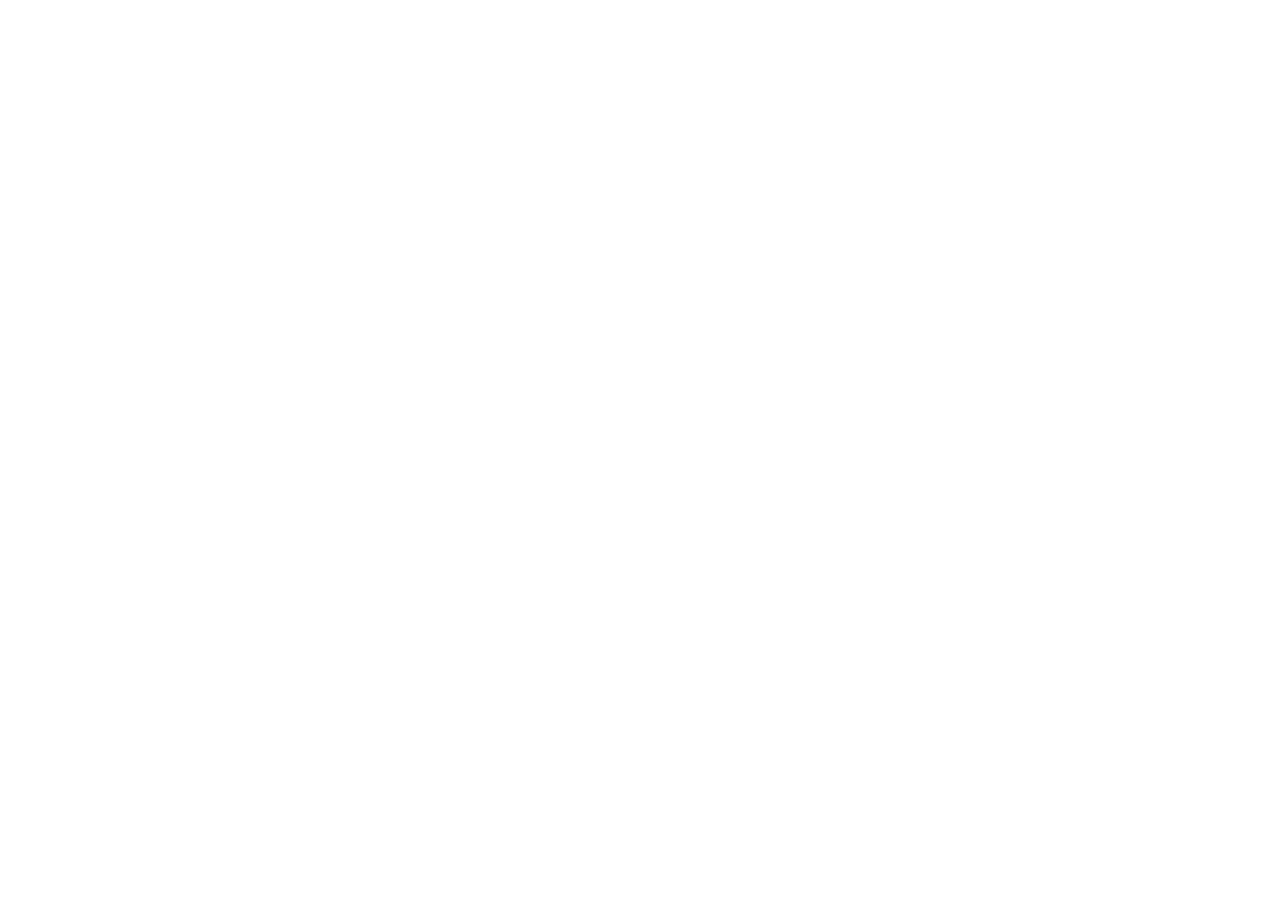
==== portfolio.html @ b5ddb07e "index end" ====
<!DOCTYPE html>
<html lang="en">
<head>
    <meta charset="UTF-8">
    <meta http-equiv="X-UA-Compatible" content="IE=edge">
    <meta name="viewport" content="width=device-width, initial-scale=1.0">
    <title>Document</title>
</head>
<body>
    
</body>
</html>
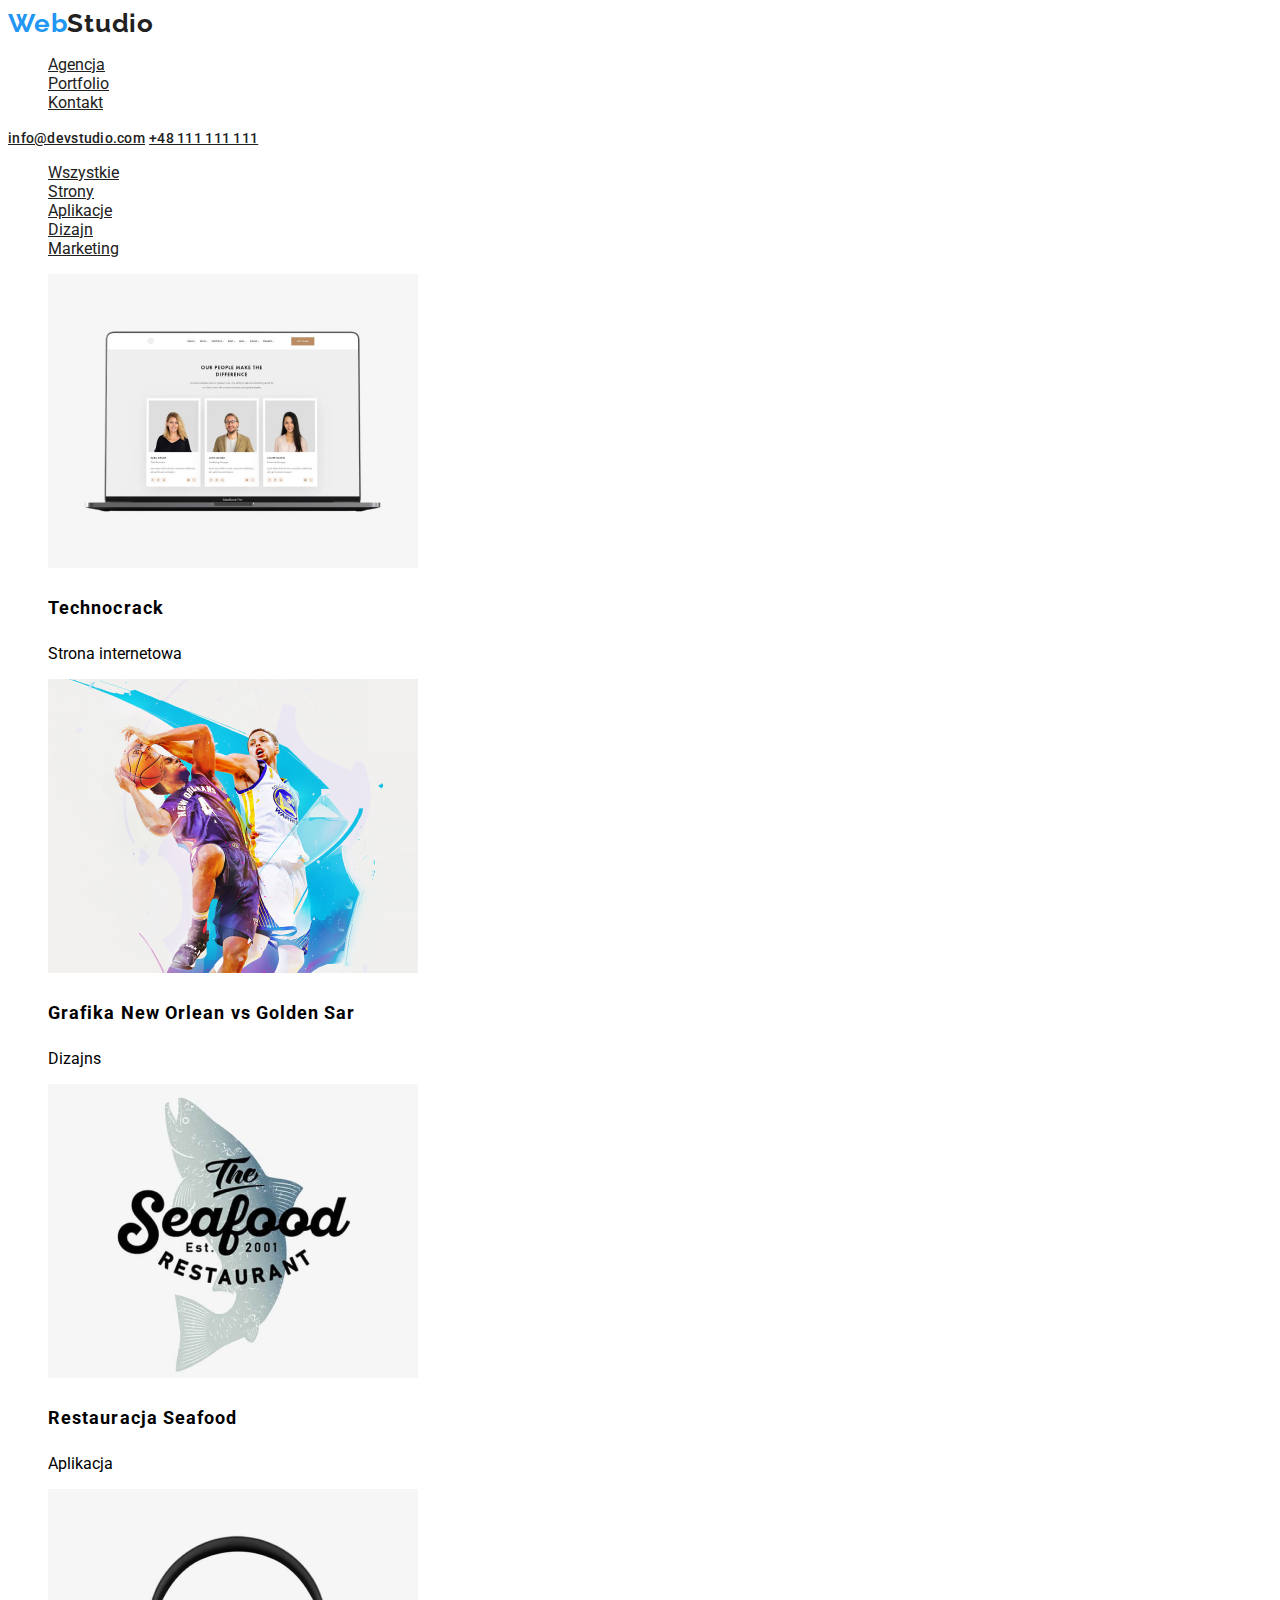
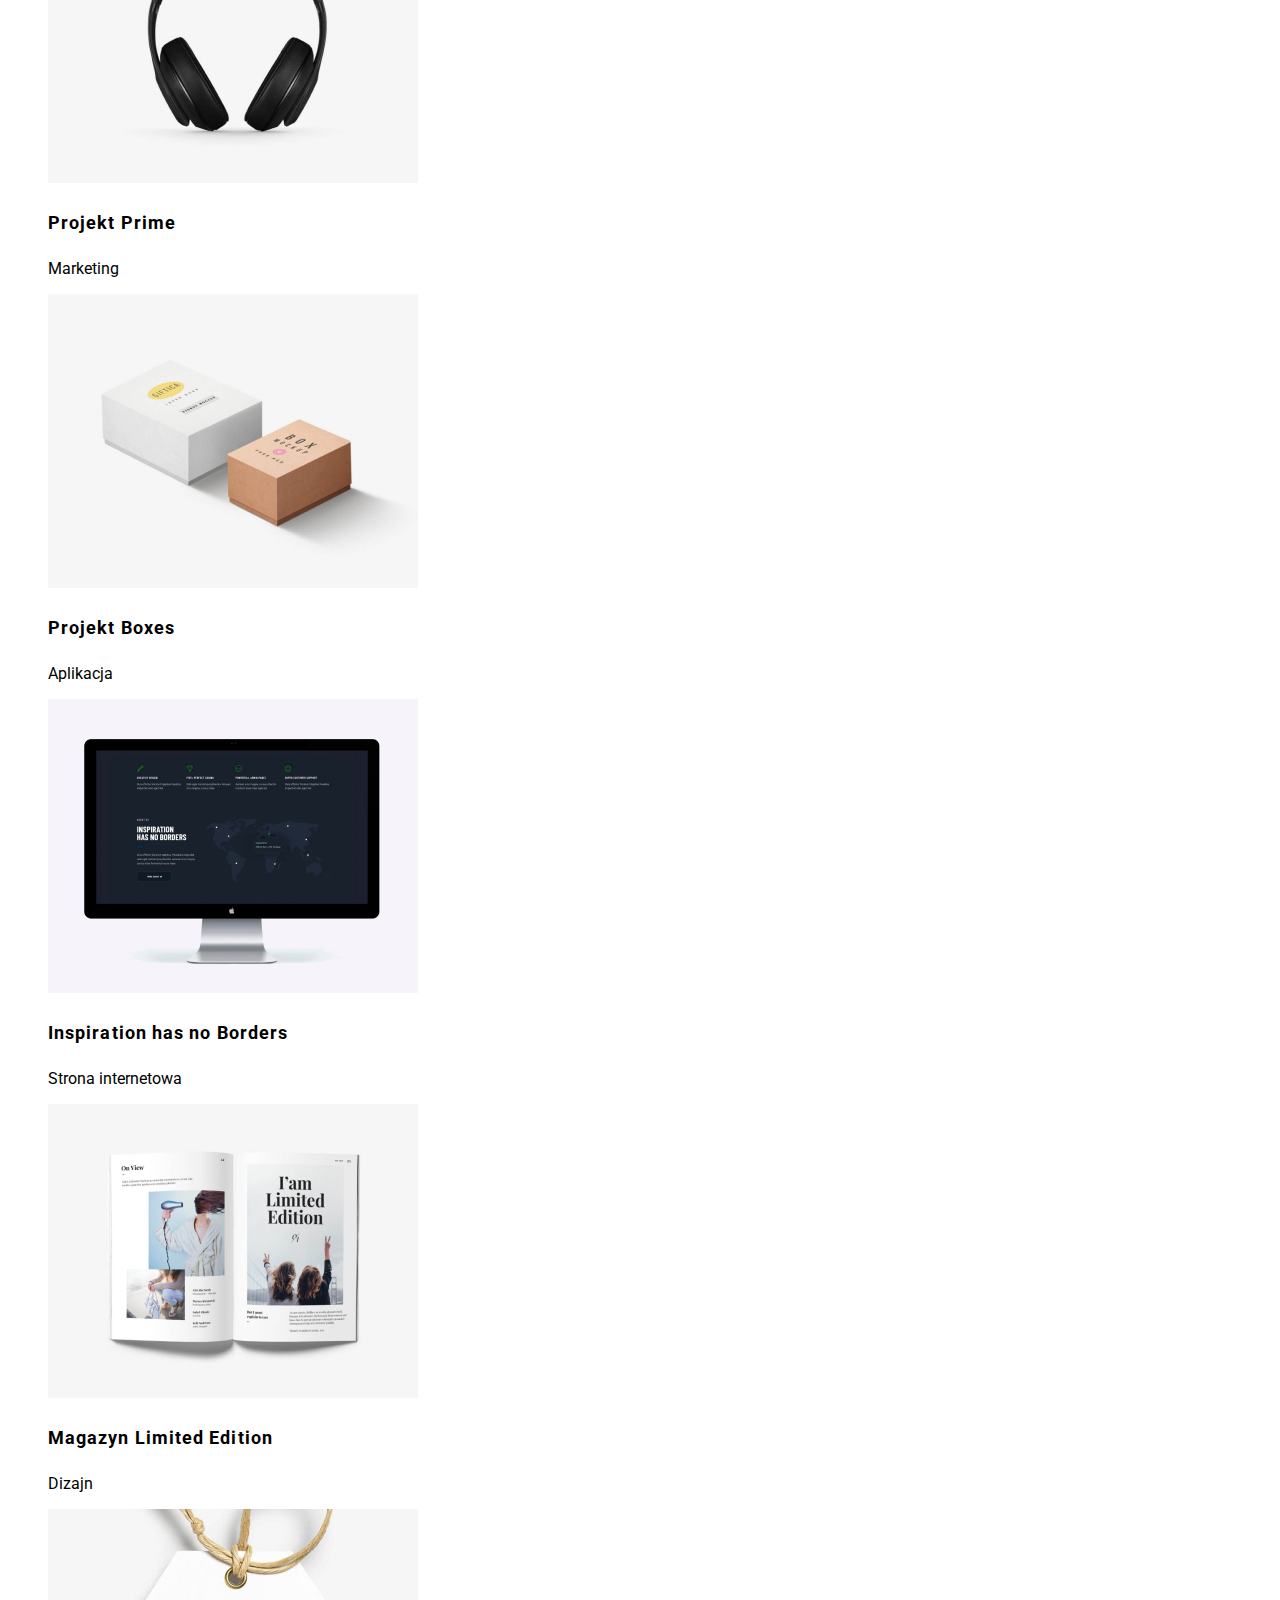
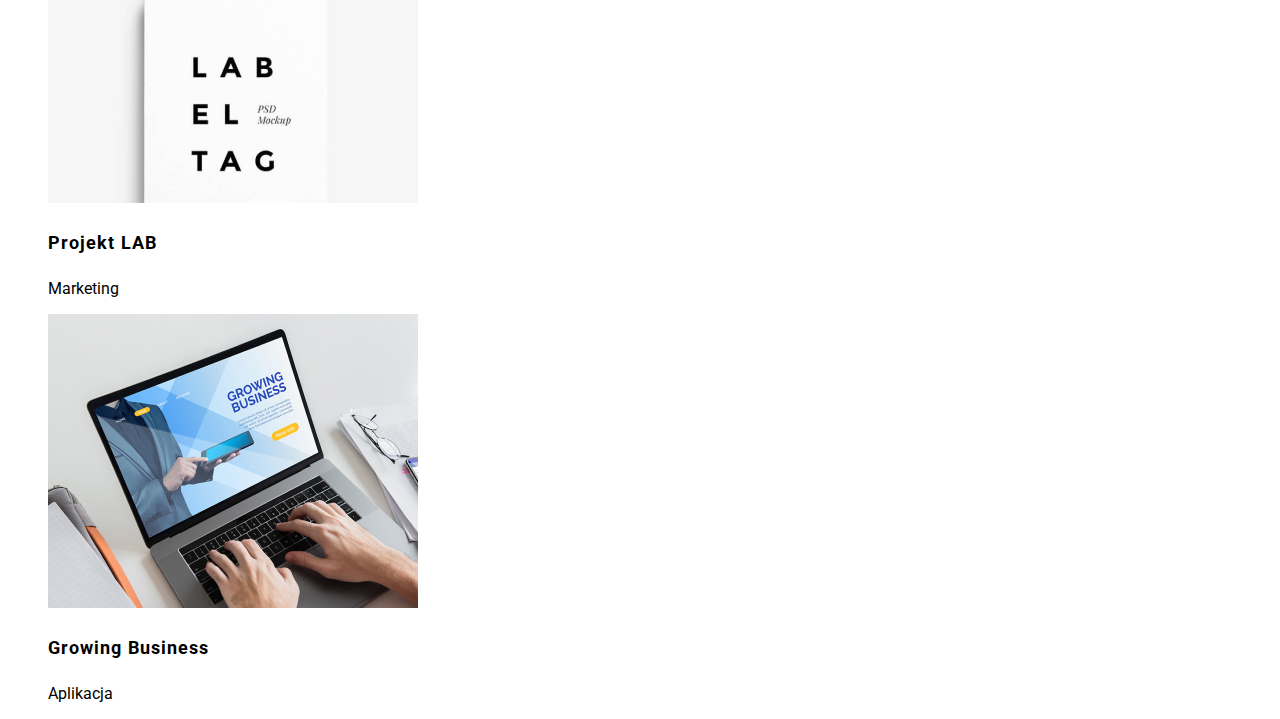
==== commit 5cf106b5: "final-candidate" ====
--- a/portfolio.html
+++ b/portfolio.html
@@ -4,9 +4,71 @@
     <meta charset="UTF-8">
     <meta http-equiv="X-UA-Compatible" content="IE=edge">
     <meta name="viewport" content="width=device-width, initial-scale=1.0">
-    <title>Document</title>
+    <link rel="stylesheet" href="/css/style.css">
+    <link rel="preconnect" href="https://fonts.googleapis.com">
+    <link rel="preconnect" href="https://fonts.gstatic.com" crossorigin>
+    <link href="https://fonts.googleapis.com/css2?family=Raleway:wght@700&family=Roboto:wght@400;500;700;900&display=swap" rel="stylesheet">
+    <title>Studio</title>
+    <title>Portfolio</title>
 </head>
 <body>
-    
+    <header class="header">
+        <nav class="navigation">
+            <a class="navigation-logo" href="#">Web<span>Studio</span></a>
+            <ul class="navigation-list">
+                <li class="navigation-list-item">
+                    <a class="navigation-list-link" href="/index.html">Agencja</a>
+                </li>
+                <li class="navigation-list-item">
+                    <a class="navigation-list-link" href="/portfolio.html">Portfolio</a>
+                </li>
+                <li class="navigation-list-item">
+                    <a class="navigation-list-link" href="#">Kontakt</a>
+                </li>
+            </ul>
+        </nav>
+        <a class="contact-top" href="mailto:info@devstudio.com">info@devstudio.com</a>
+        <a class="contact-top" href="tel:48111111111">+48 111 111 111</a>
+    </header>
+    <main>
+
+    <ul>
+        <li class="portfolio-category"><a class="navigation-list-link" href="#">Wszystkie</a></li>
+        <li class="portfolio-category"><a class="navigation-list-link" href="#">Strony</a></li>
+        <li class="portfolio-category"><a class="navigation-list-link" href="#">Aplikacje</a></li>
+        <li class="portfolio-category"><a class="navigation-list-link" href="#">Dizajn</a></li>
+        <li class="portfolio-category"><a class="navigation-list-link" href="#">Marketing</a></li>
+    </ul>
+
+    <ul>
+        <li class="portfolio-item"><img src="/images/portfolio/technocrack.jpg" alt="Technocrack" width="370px" height="294px"</li>
+        <h3>Technocrack</h3>
+        <p class="decription-portfolio">Strona internetowa</p>
+        <li class="portfolio-item"><img src="/images/portfolio/new-orlean-golder-star.jpg" alt="Grafika New Orlean vs Golder Star" width="370px" height="294px"</li>
+        <h3>Grafika New Orlean vs Golden Sar</h3>
+        <p class="decription-portfolio">Dizajns</p>
+        <li class="portfolio-item"><img src="/images/portfolio/seafood.jpg" alt="Restauracja Seafood" width="370px" height="294px"</li>
+        <h3>Restauracja Seafood</h3>
+        <p class="decription-portfolio">Aplikacja</p>
+        <li class="portfolio-item"><img src="/images/portfolio/prime.jpg" alt="Projekt Prime" width="370px" height="294px"</li>
+        <h3>Projekt Prime</h3>
+        <p class="decription-portfolio">Marketing</p>
+        <li class="portfolio-item"><img src="/images/portfolio/boxes.jpg" alt="Projekt Boxes" width="370px" height="294px"</li>
+        <h3>Projekt Boxes</h3>
+        <p class="decription-portfolio">Aplikacja</p>
+        <li class="portfolio-item"><img src="/images/portfolio/no-borders.jpg" alt="Inspiration has no Borders" width="370px" height="294px"</li>
+        <h3>Inspiration has no Borders</h3>
+        <p class="decription-portfolio">Strona internetowa</p>
+        <li class="portfolio-item"><img src="/images/portfolio/limited-edition.jpg" alt="Magazyn Limited Edition" width="370px" height="294px"</li>
+        <h3>Magazyn Limited Edition</h3>
+        <p class="decription-portfolio">Dizajn</p>
+        <li class="portfolio-item"><img src="/images/portfolio/lab.jpg" alt="Projekt LAB" width="370px" height="294px"</li>
+        <h3>Projekt LAB</h3>
+        <p class="decription-portfolio">Marketing</p>
+        <li class="portfolio-item"><img src="/images/portfolio/growing-business.jpg" alt="Growing Business" width="370px" height="294px"</li>
+        <h3>Growing Business</h3>
+        <p class="decription-portfolio">Aplikacja</p>
+    </ul>
+    </main>
 </body>
 </html>--- a/css/style.css
+++ b/css/style.css
@@ -0,0 +1,137 @@
+:root {
+  --main-font: "Roboto", sans-serif;
+  --secondary-font: "Raleway", sans-serif;
+  --main-color: #212121;
+}
+
+body {
+  font-family: var(--main-font);
+}
+/* =======COMPONENTS======= */
+
+.modal-button {
+  font-style: normal;
+  font-weight: 700;
+  font-size: 16px;
+  line-height: 1.87;
+  color: #ffffff;
+  cursor: pointer;
+}
+.modal-button:hover {
+  color: #2196f3;
+}
+.contact {
+  font-weight: 500;
+  font-size: 14px;
+  line-height: 1.142;
+  letter-spacing: 0.02em;
+  color: #2196f3;
+}
+
+.description-lorem {
+  font-style: normal;
+  font-weight: normal;
+  font-size: 14px;
+  line-height: 171%;
+  letter-spacing: 0.03em;
+  color: #757575;
+}
+/* =======END COMPONENTS=== */
+/* HEADER */
+.navigation-logo {
+  font-family: Raleway;
+  font-weight: bold;
+  font-size: 26px;
+  line-height: 31px;
+  letter-spacing: 0.03em;
+  color: #2196f3;
+  text-decoration: none;
+}
+span {
+  color: var(--main-color);
+}
+.navigation-list-link {
+  color: var(--main-color);
+}
+.contact-top {
+  font-weight: 500;
+  line-height: 16px;
+  letter-spacing: 0.02em;
+  color: var(--main-color);
+}
+.navigation-list-link:hover,
+.navigation-list-link:focus,
+.contact:hover,
+.contact:focus,
+.contact-top:hover,
+.contact-top:focus {
+  color: #2196f3;
+}
+
+/* END HEADER */
+
+h1 {
+  font-family: var(--main-color);
+  font-weight: 900;
+  font-size: 44px;
+  line-height: 1.36;
+  text-align: center;
+  letter-spacing: 0.06em;
+  text-transform: uppercase;
+  /*color: #ffffff*/
+}
+
+h2 {
+  font-weight: bold;
+  font-size: 36px;
+  line-height: 42px;
+  text-align: center;
+  letter-spacing: 0.03em;
+}
+
+h3 {
+  font-weight: bold;
+  font-size: 18px;
+  line-height: 200%;
+  letter-spacing: 0.06em;
+}
+
+h4 {
+  font-family: Roboto;
+  font-weight: bold;
+  font-size: 14px;
+  line-height: 16px;
+  letter-spacing: 0.03em;
+  text-transform: uppercase;
+}
+
+.employee-name {
+  font-weight: 500;
+  font-size: 16px;
+  line-height: 19px;
+  text-align: center;
+  letter-spacing: 0.03em;
+}
+.description-job {
+  font-size: 16px;
+  line-height: 19px;
+  text-align: center;
+  letter-spacing: 0.03em;
+  color: #757575;
+}
+.description-portfolio {
+  font-size: 16px;
+  line-height: 187%;
+  letter-spacing: 0.03em;
+  color: #757575;
+}
+ul {
+  list-style-type: none;
+}
+
+.contact,
+.address,
+.contact-top {
+  font-style: normal;
+  font-size: 14px;
+}
